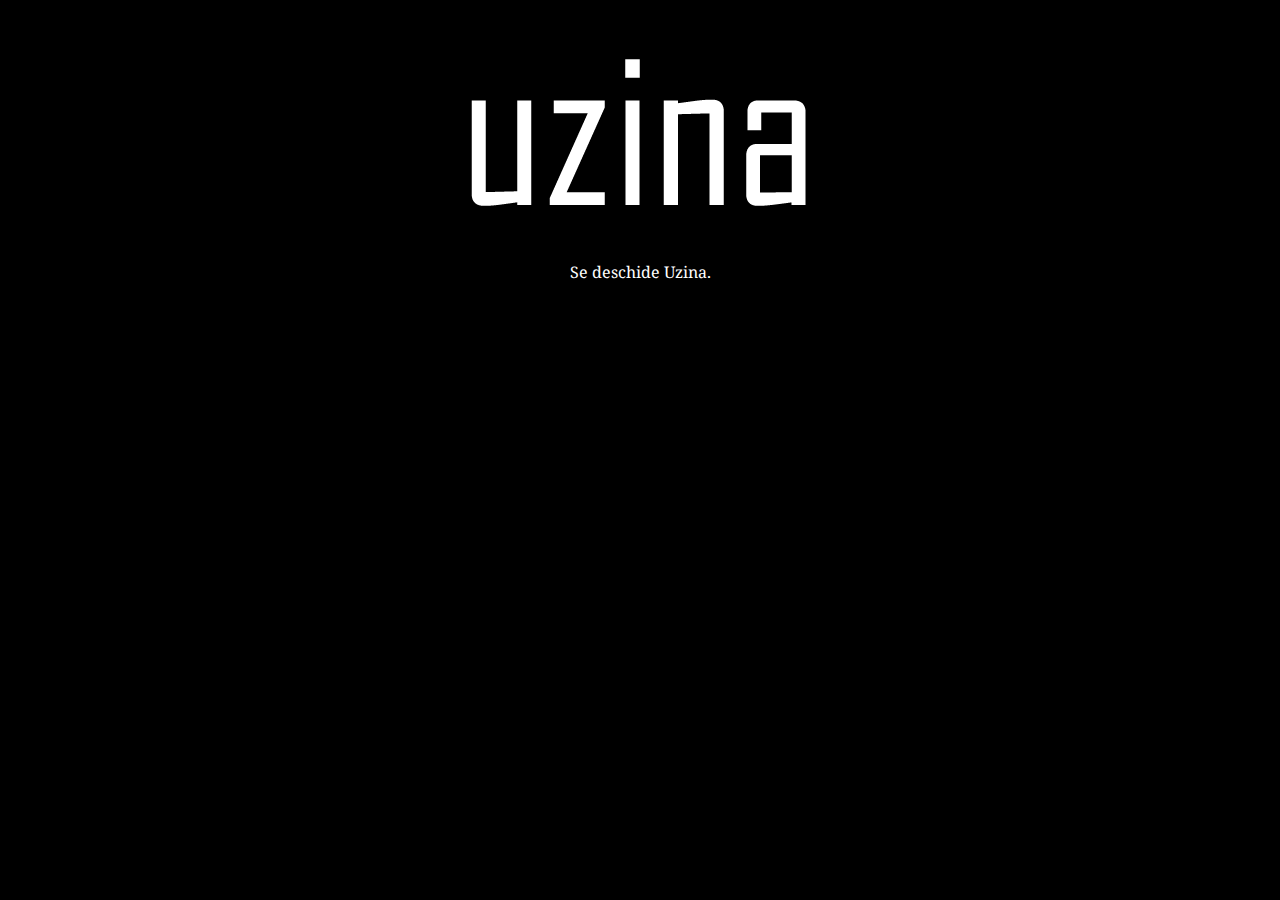
==== uzina/index.html @ 26f20f54 "+uzina" ====
<html>
	<head>
		<title>Uzina</title>

		<meta charset="UTF-8">
		<meta name="description" content="Se deschide Uzina.">

		<link href='http://fonts.googleapis.com/css?family=Droid+Serif' rel='stylesheet' type='text/css'>
		<style type="text/css">
			body{
				background-color:#000000;
				font-family: 'Droid Serif', serif;
			}
			IMG.logo {
    			display: block;
    			margin-left: auto;
    			margin-right: auto;
    			padding-top:50px;
    		}
		</style>
	</head>
	<body>
		<img src="logo.png" class="logo"/><br>
		<p style="text-align:center; color:#FFFFFF; margin-top:30px;">Se deschide Uzina.</p>
	</body>
</html>
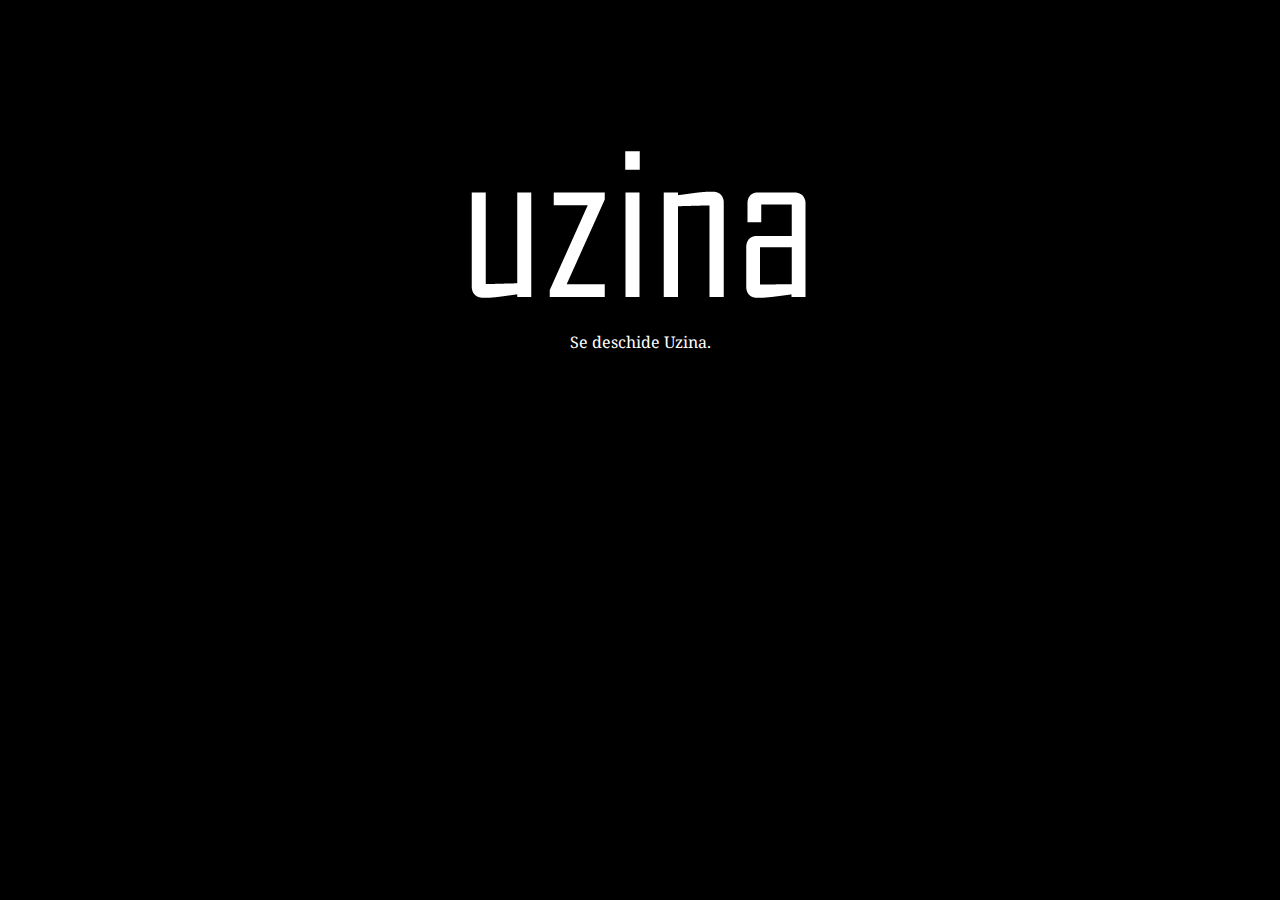
==== commit 66bf816c: "Centrare" ====
--- a/uzina/index.html
+++ b/uzina/index.html
@@ -11,16 +11,16 @@
 				background-color:#000000;
 				font-family: 'Droid Serif', serif;
 			}
-			IMG.logo {
-    			display: block;
-    			margin-left: auto;
-    			margin-right: auto;
-    			padding-top:50px;
+    		DIV.container {
+    			text-align: center;
+    			margin-top:150px;
     		}
 		</style>
 	</head>
 	<body>
-		<img src="logo.png" class="logo"/><br>
-		<p style="text-align:center; color:#FFFFFF; margin-top:30px;">Se deschide Uzina.</p>
+		<div class="container">
+			<img src="logo.png"/><br>
+			<p style="text-align:center; color:#FFFFFF; margin-top:30px;">Se deschide Uzina.</p>
+		</div>
 	</body>
 </html>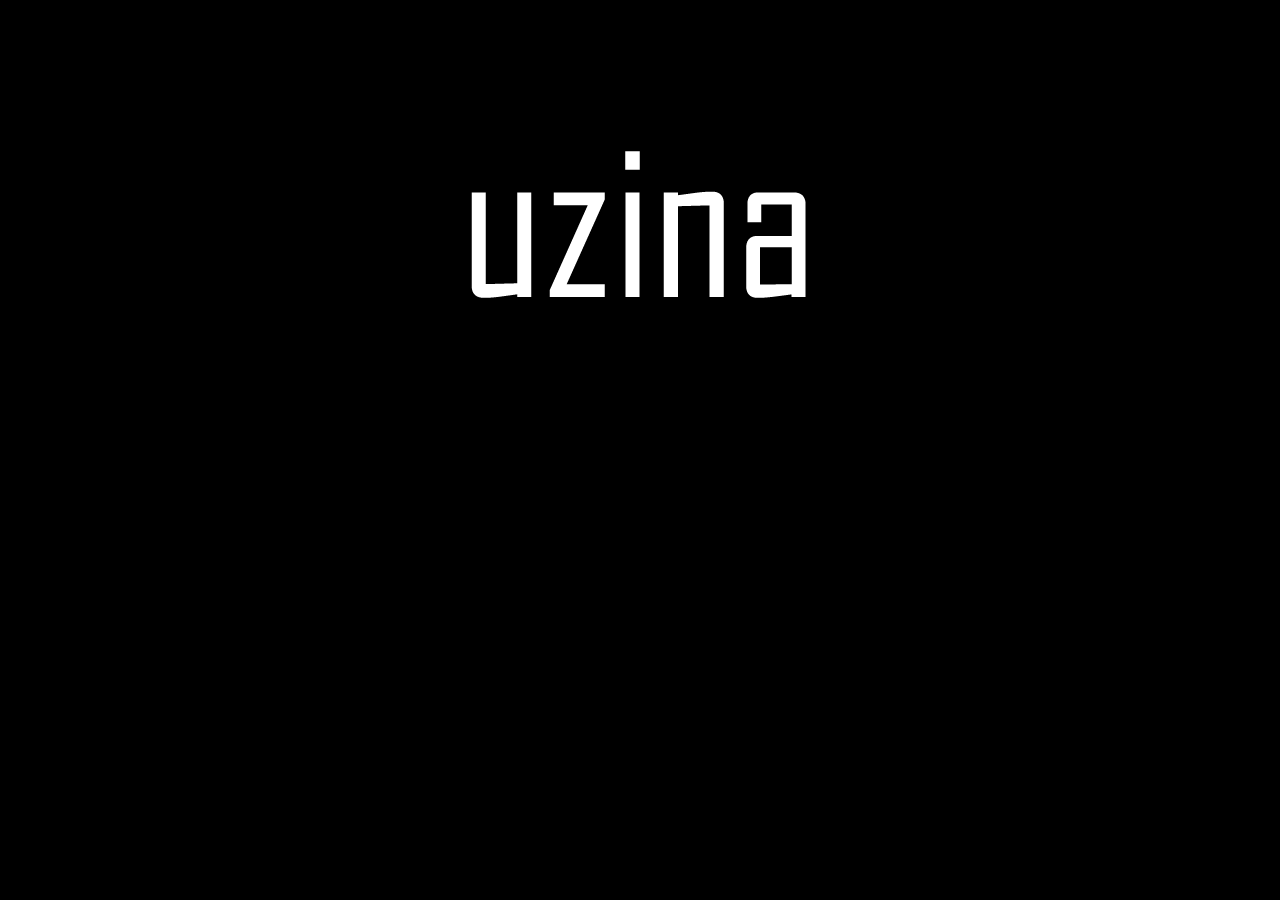
==== commit 767b903b: "adaugat brosh gear" ====
--- a/uzina/index.html
+++ b/uzina/index.html
@@ -20,7 +20,7 @@
 	<body>
 		<div class="container">
 			<img src="logo.png"/><br>
-			<p style="text-align:center; color:#FFFFFF; margin-top:30px;">Se deschide Uzina.</p>
+			<!-- <p style="text-align:center; color:#FFFFFF; margin-top:30px;">Se deschide Uzina.</p> -->
 		</div>
 	</body>
 </html>